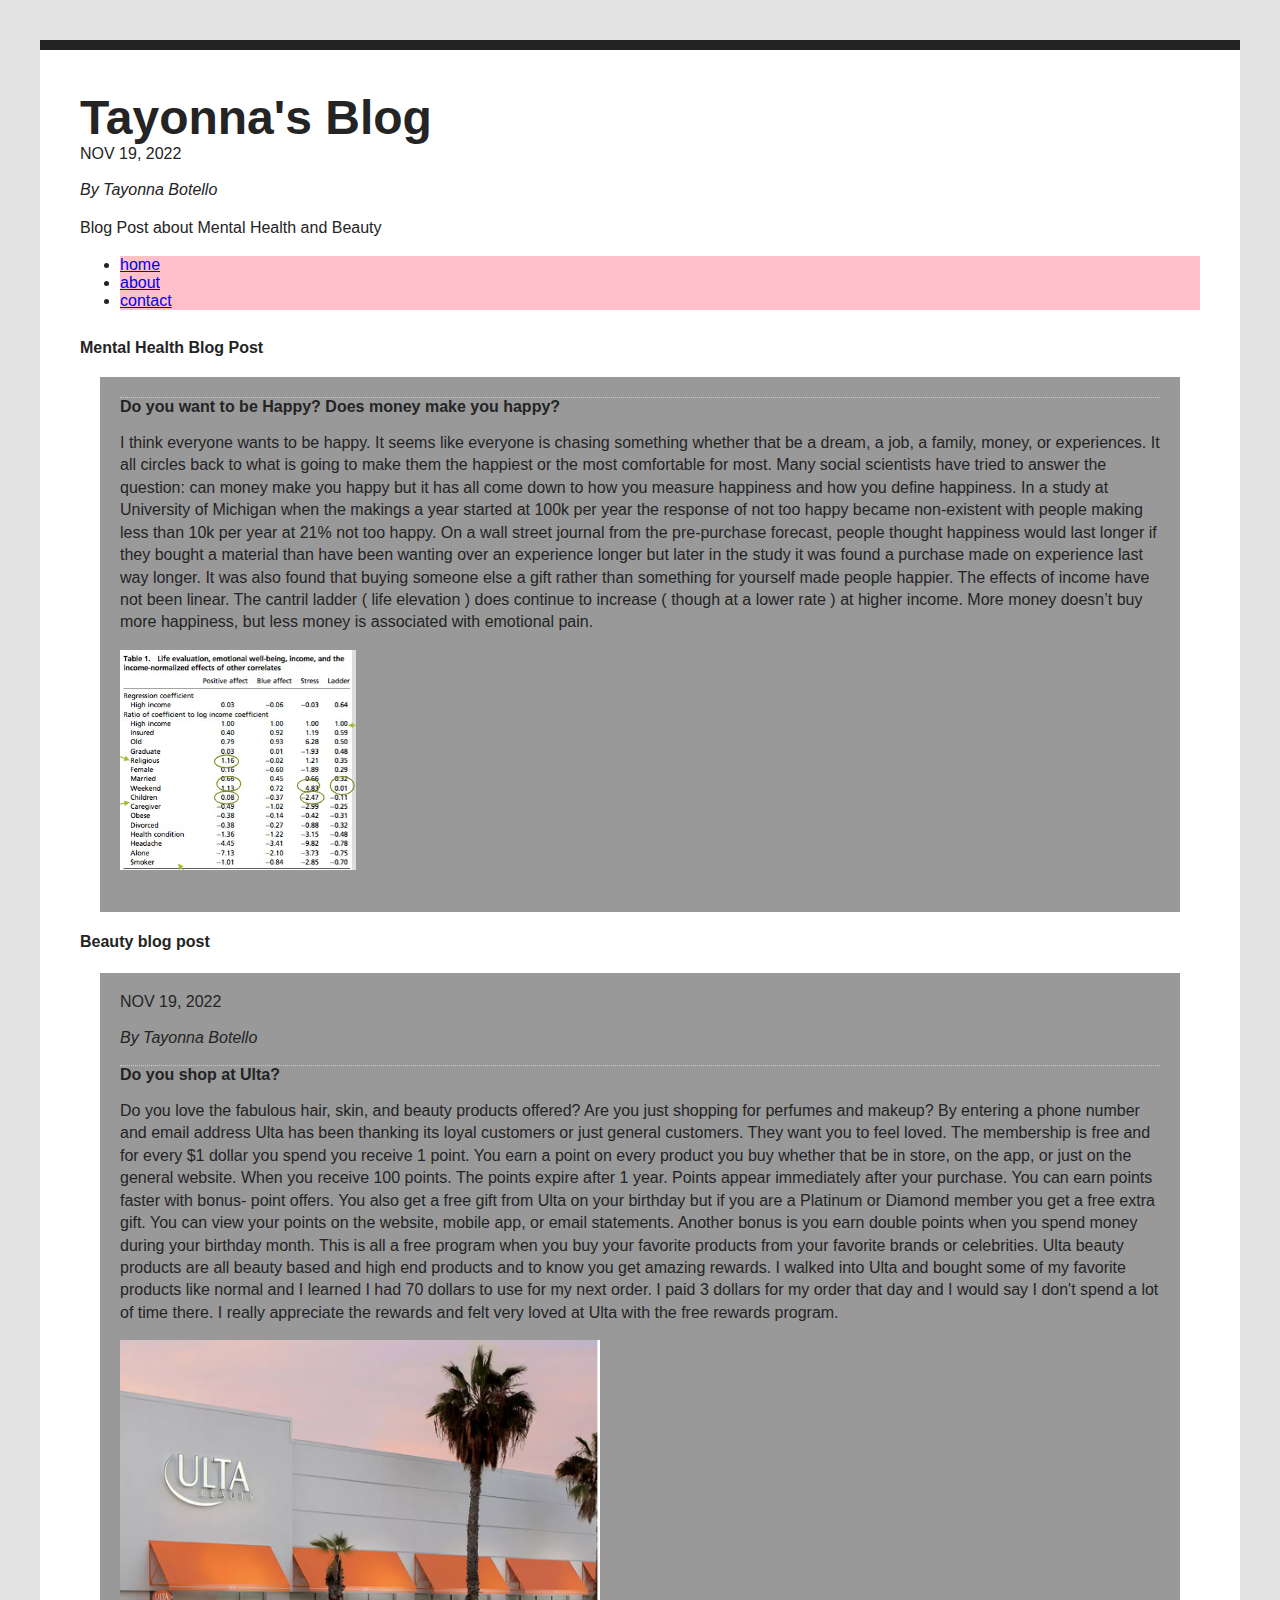
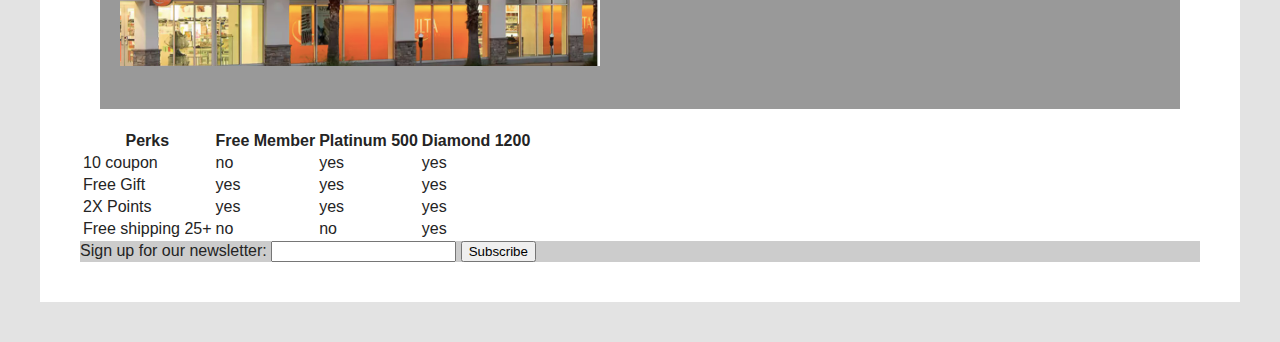
==== index.html @ a861bd5d "test" ====
<!DOCTYPE html>
<html lang="en">
<head>
    <meta charset="UTF-8">
    <meta http-equiv="X-UA-Compatible" content="IE=edge">
    <meta name="viewport" content="width=device-width, initial-scale=1.0">
    <link rel="stylesheet" href="style.css">
    <title>Health&Beauty Blog</title>
</head>
<body>

<header>
    <h1> <div id="real"></div>Tayonna's Blog</h1>

  <time datetime="2022-11-19" title="November 19, 2022">NOV 19, 2022</time>
<p><em>By Tayonna Botello</em></p>
<p>Blog Post about Mental Health and Beauty</p>


<nav> 

    <ul> <div class="sticky"> 
<li><a href="index.html">home</a></li>
<li><a href="about.html">about</a></li>
<li><a href="contact.html">contact</a></li>
</div>  </ul>
</nav>
<section>
</header>

<h2><div class="trippy"></div>Mental Health Blog Post</h2>

    <article>
<h3> <div class="burnout"></div> Do you want to be Happy? Does money make you happy?</h3>

    <p>I think everyone wants to be happy. It seems like everyone is chasing something whether that 
        be a dream, a job, a family, money, or experiences. It all circles back to what is going to make 
        them the happiest or the most comfortable for most. Many social scientists have tried to answer 
        the question: can money make you happy but it has all come down to how you measure 
        happiness and how you define happiness. In a study at University of Michigan when the 
        makings a year started at 100k per year the response of not too happy became non-existent 
        with people making less than 10k per year at 21% not too happy. On a wall street journal from 
        the pre-purchase forecast, people thought happiness would last longer if they bought a material 
        than have been wanting over an experience longer but later in the study it was found a 
        purchase made on experience last way longer. It was also found that buying someone else a gift 
        rather than something for yourself made people happier. The effects of income have not been 
        linear. The cantril ladder ( life elevation ) does continue to increase ( though at a lower rate ) at 
        higher income. More money doesn’t buy more happiness, but less money is associated with 
        emotional pain.</p>

        <p><img src="happy-image.png" alt="happy-image" srcset=""></p>
    
</article>

        <h4> <div class="trippy"></div>Beauty blog post</h4>
<article>
        <time datetime="2022-11-19" title="November 19, 2022">NOV 19, 2022</time>
<p><em>By Tayonna Botello</em></p>

<h5> <div class="burnout"></div>Do you shop at Ulta?</h5>


        <p>Do you love the fabulous hair, skin, and beauty products offered? Are you just shopping for
            perfumes and makeup? By entering a phone number and email address Ulta has been thanking 
            its loyal customers or just general customers. They want you to feel loved. The membership is 
            free and for  every $1 dollar you spend you receive 1 point. You earn a point on every product 
            you buy whether that be in store, on the app, or just on the general website. When you receive 
            100 points. The points expire after 1 year. Points appear immediately after your purchase. You 
            can earn points faster with bonus- point offers. You also get a free gift from Ulta on your birthday 
            but if you are a Platinum or Diamond member you get a free extra gift.  You can view your points 
            on the website, mobile app, or email statements. Another bonus is you earn double points when 
            you spend money during your birthday month. This is all a free program when you buy your 
            favorite products from your favorite brands or celebrities. Ulta beauty products are all beauty 
            based and high end products and to know you get amazing rewards. I walked into Ulta and 
            bought some of my favorite products like normal and I learned I had 70 dollars to use for my 
            next order. I paid 3 dollars for my order that day and I would say I don't spend a lot of time there. 
            I really appreciate the rewards and felt very loved at Ulta with the free rewards program. </p>

            <p><img src="ulta-beauty1.png" alt="ulta-beauty1" srcset=""></p>
            </article>
        </section>
         <table>
            <tr>
                <th>Perks</th>
                <th>Free Member</th>
                <th>Platinum 500</th>
                <th>Diamond 1200</th>
            </tr>
            <tr>
                <td>10 coupon</td>
                <td>no</td>
                <td>yes</td>
                <td>yes</td>

            </tr>
            <tr>
                <td>Free Gift</td>
                <td>yes</td>
                <td>yes</td>
                <td>yes</td>
            </tr>
            <tr>
                <td>2X Points</td>
                <td>yes</td>
                <td>yes</td>
                <td>yes</td>
            </tr>
            <tr>
                <td>Free shipping 25+</td>
                <td>no</td>
                <td>no</td>
                <td>yes</td>

            </tr>
         </table>   

<section>
    <form>
        <label>Sign up for our newsletter:
            <input type="text">
        </label>
        <button>Subscribe</button>
    </form>
</section>
</body>
</html>
---- style.css ----
html{
    background: #e3e3e3;}
body {
font-family: Arial, Helvetica, sans-serif;
margin: 40px;
padding: 40px ;
color: #242424;
border-top: 10px solid #242424;
background: #fff;
}

h1 {
font-size: 3em;
margin: 0;
}


h2 { 
    font-size: 1em;
    margin: 3;
}


h3{
font-size: 1em;
margin: 0;
}

h5{
font-size: 1em;
margin: 0;


}
p{
    line-height: 1.4em;
}

#real {

broder-top: 1px dotted #ccc

}

.burnout {
border-bottom: 1px dotted #ccc;
font-size: medium;
}

a[time] { 
    font-family: 'Courier New', Courier, monospace;
    font-size: 1px ;
}

.trippy{
font-size: 1em;

}

.sticky {
    background: pink;
    position: -webkit-sticky; 
    position: sticky;
    top: 0;
}

section {
    background: #ccc;
    display: flex;
}

article {
    background: #999;
    padding: 20px;
    margin: 20px;
}

article:nth-last-of-type(2) {
    
}
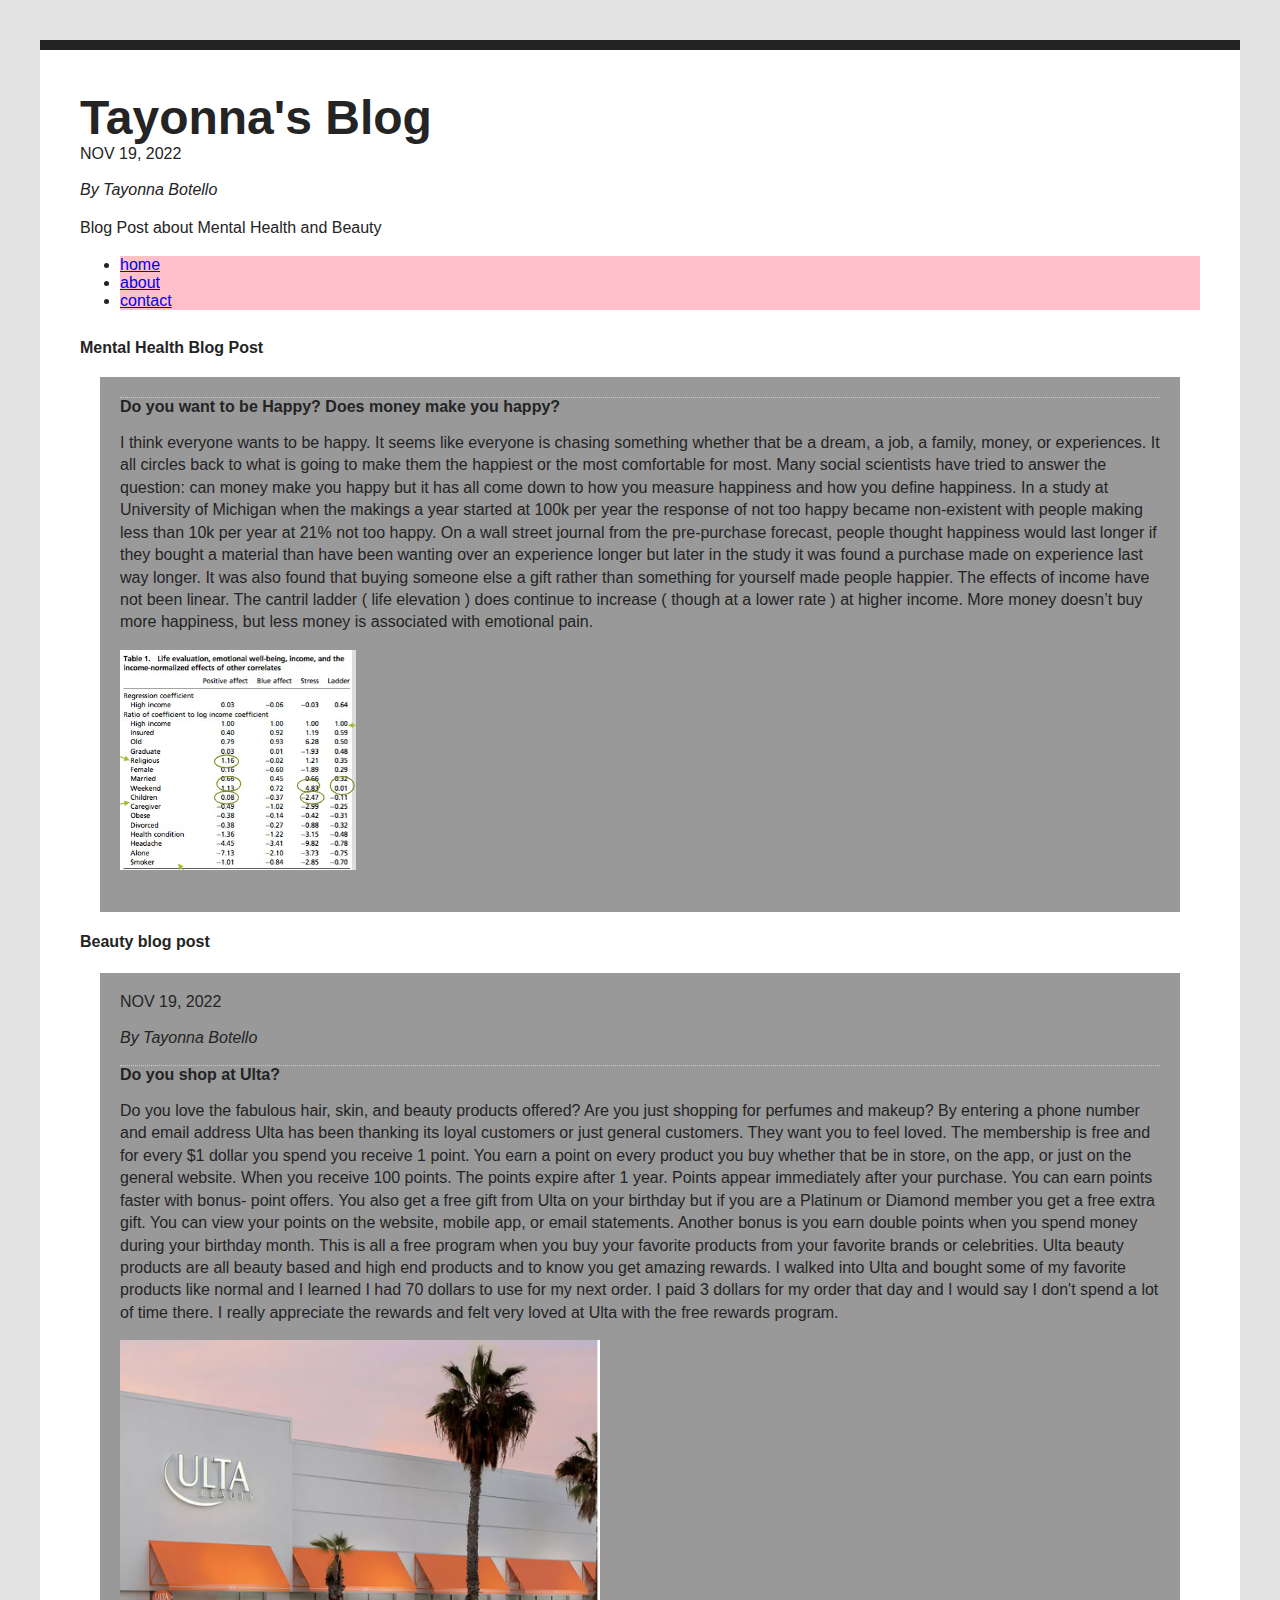
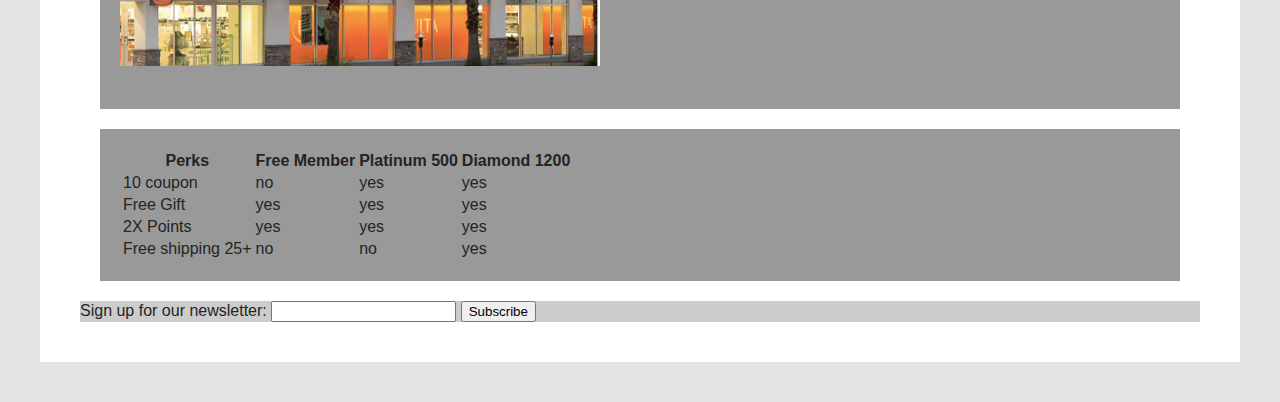
==== commit 2098aade: "test" ====
--- a/index.html
+++ b/index.html
@@ -79,6 +79,7 @@
             <p><img src="ulta-beauty1.png" alt="ulta-beauty1" srcset=""></p>
             </article>
         </section>
+        <article>
          <table>
             <tr>
                 <th>Perks</th>
@@ -113,7 +114,7 @@
 
             </tr>
          </table>   
-
+</article>
 <section>
     <form>
         <label>Sign up for our newsletter:
--- a/style.css
+++ b/style.css
@@ -75,6 +75,15 @@
     margin: 20px;
 }
 
-article:nth-last-of-type(2) {
-    
+article:nth-last-of-type(1) {
+    flex: 1;
+
+}
+
+article:nth-of-type(2) {
+    flex: 2;
+}
+
+article:nth-last-of-type(3) {
+    flex: 1;
 }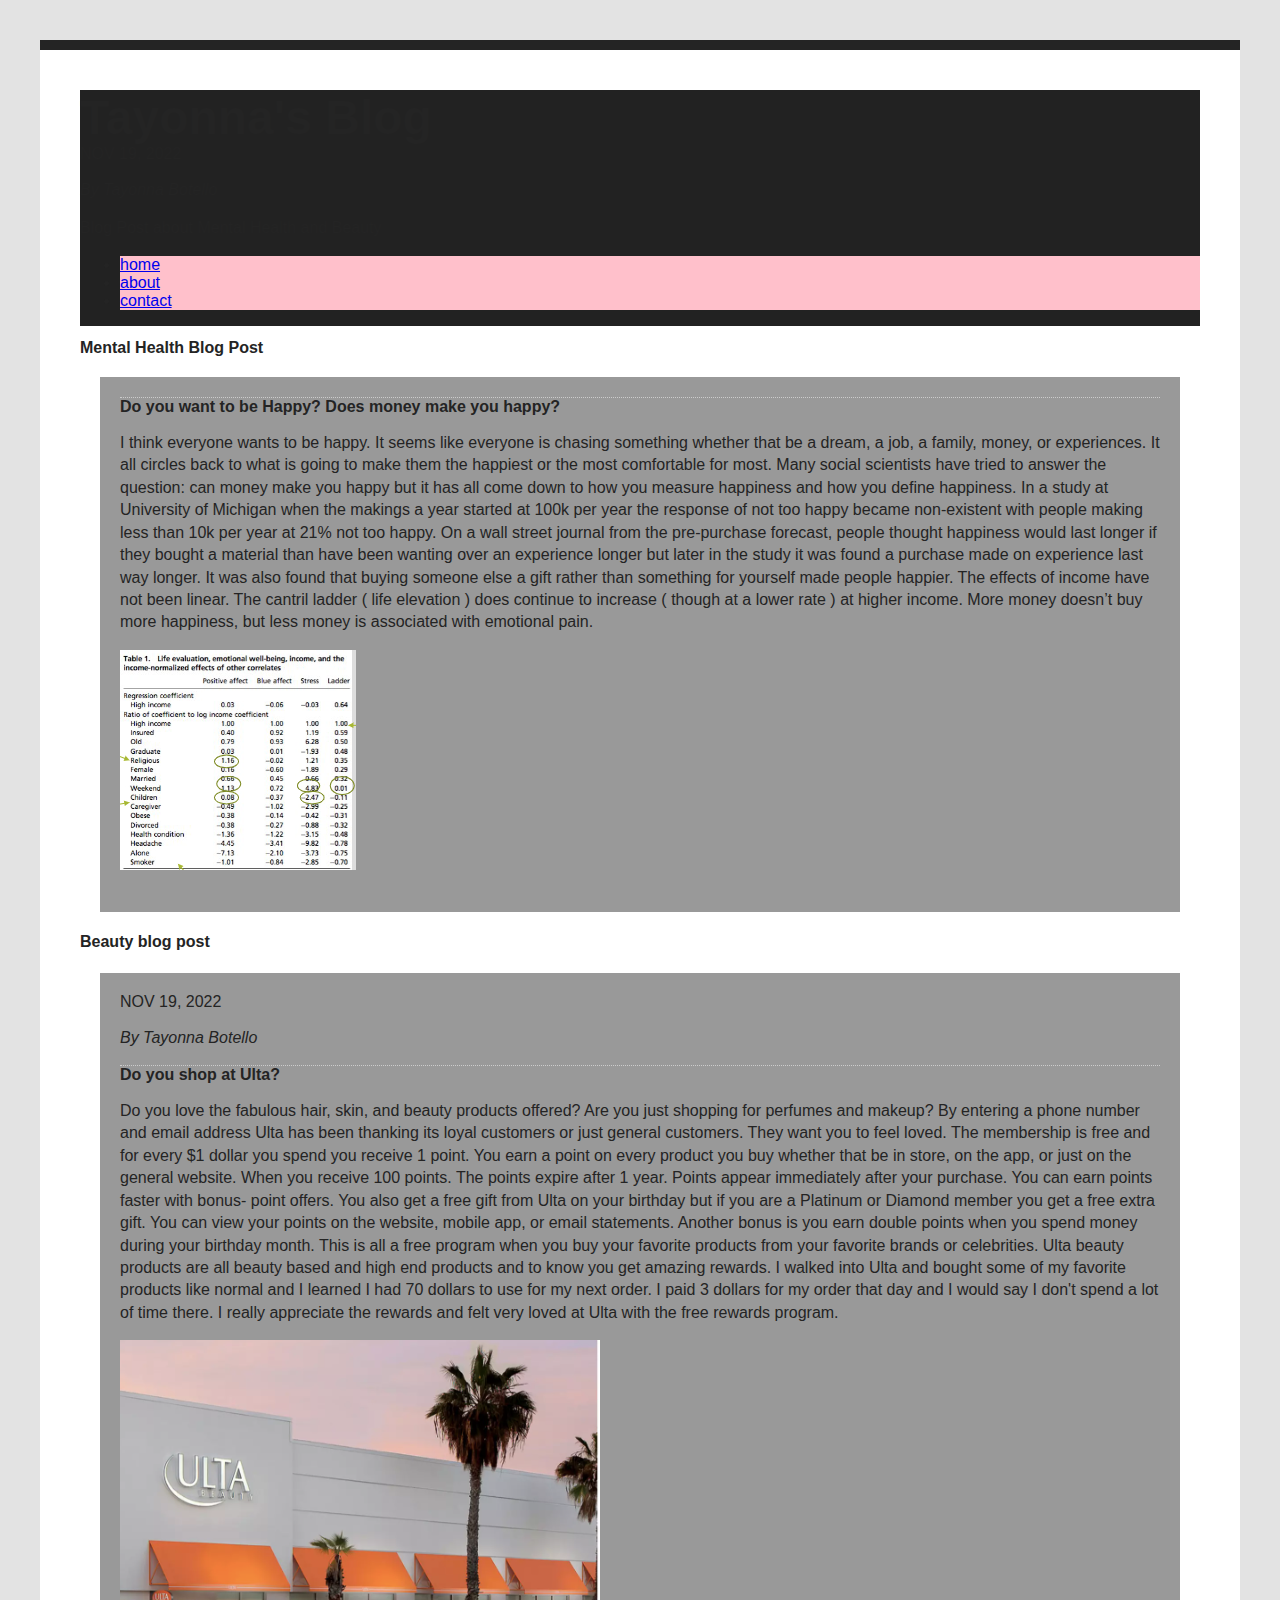
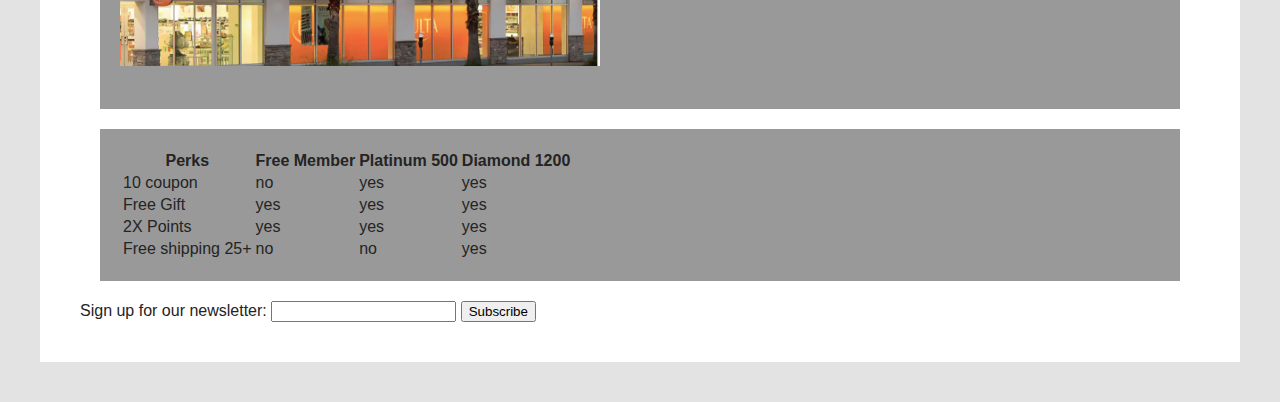
==== commit 40eebf0b: "test" ====
--- a/index.html
+++ b/index.html
@@ -115,7 +115,6 @@
             </tr>
          </table>   
 </article>
-<section>
     <form>
         <label>Sign up for our newsletter:
             <input type="text">
--- a/style.css
+++ b/style.css
@@ -57,6 +57,10 @@
 
 }
 
+header{
+    background: #222;
+}
+
 .sticky {
     background: pink;
     position: -webkit-sticky; 
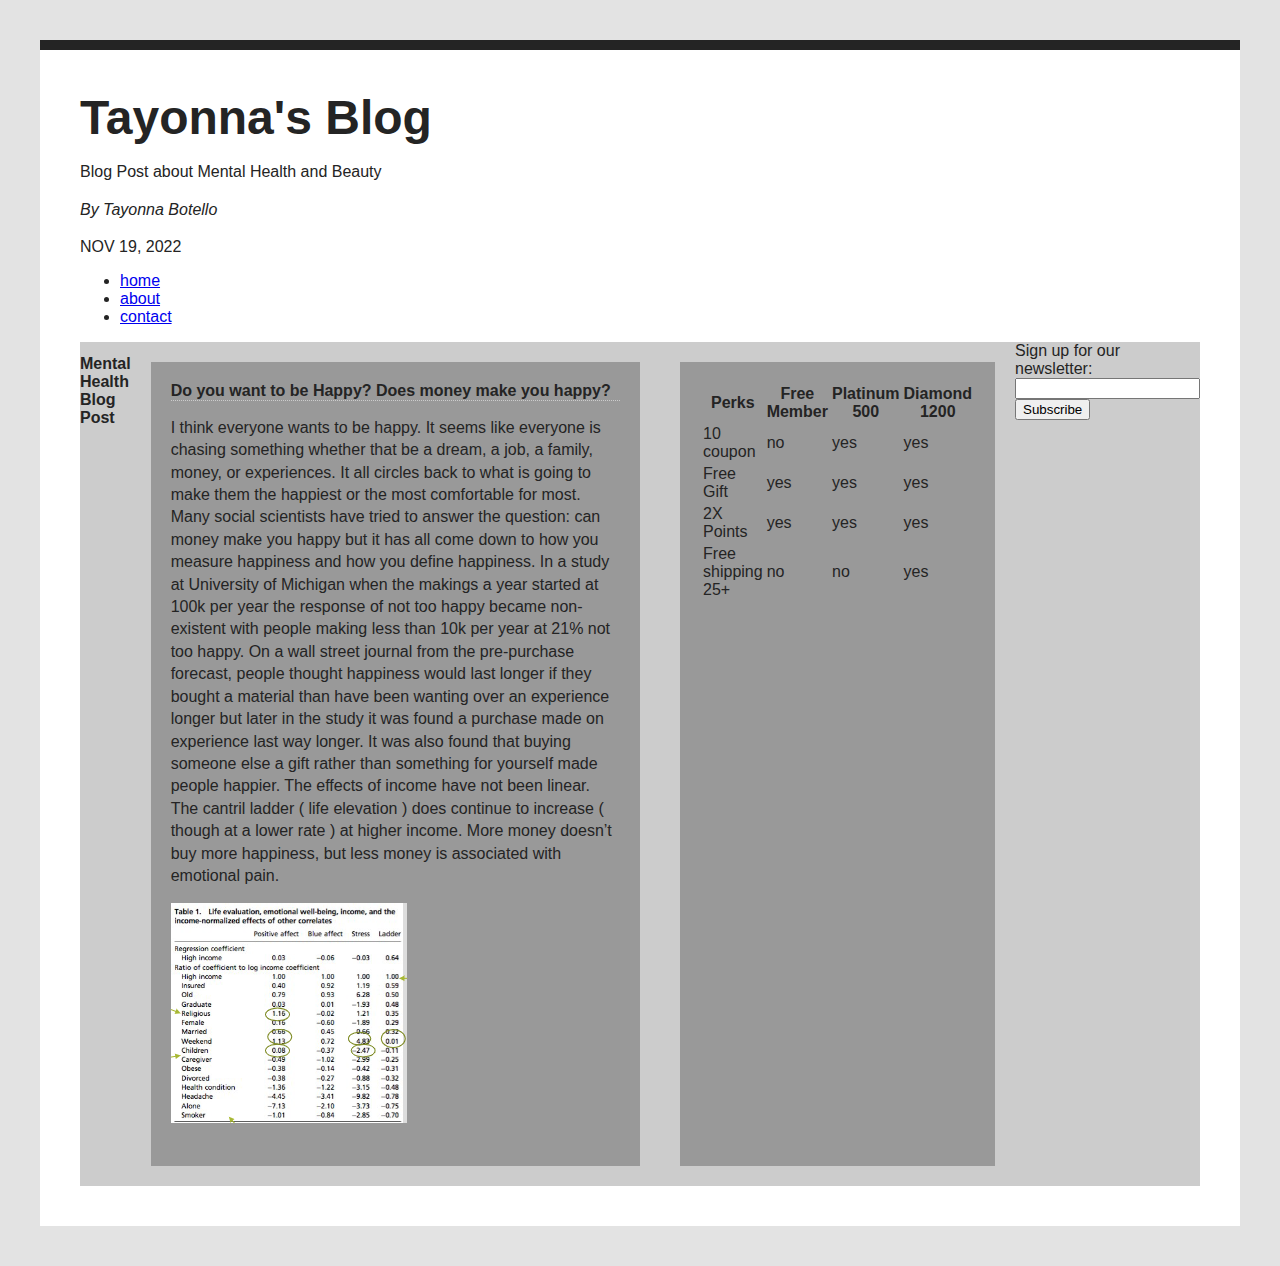
==== commit c09d2989: "test" ====
--- a/index.html
+++ b/index.html
@@ -10,30 +10,26 @@
 <body>
 
 <header>
-    <h1> <div id="real"></div>Tayonna's Blog</h1>
+    <h1>Tayonna's Blog</h1>
+    <p>Blog Post about Mental Health and Beauty</p>
+    <p><em>By Tayonna Botello</em></p>
+    <time datetime="2022-11-19" title="November 19, 2022">NOV 19, 2022</time>
 
-  <time datetime="2022-11-19" title="November 19, 2022">NOV 19, 2022</time>
-<p><em>By Tayonna Botello</em></p>
-<p>Blog Post about Mental Health and Beauty</p>
-
-
-<nav> 
-
-    <ul> <div class="sticky"> 
-<li><a href="index.html">home</a></li>
-<li><a href="about.html">about</a></li>
-<li><a href="contact.html">contact</a></li>
-</div>  </ul>
-</nav>
-<section>
+    <nav> 
+        <ul>
+            <li><a href="index.html">home</a></li>
+            <li><a href="about.html">about</a></li>
+            <li><a href="contact.html">contact</a></li>
+        </ul>
+    </nav>
 </header>
 
-<h2><div class="trippy"></div>Mental Health Blog Post</h2>
+<section>
+    <h2 class="trippy">Mental Health Blog Post</h2>
+    <article>
+        <h3 class="burnout">Do you want to be Happy? Does money make you happy?</h3>
 
-    <article>
-<h3> <div class="burnout"></div> Do you want to be Happy? Does money make you happy?</h3>
-
-    <p>I think everyone wants to be happy. It seems like everyone is chasing something whether that 
+        <p>I think everyone wants to be happy. It seems like everyone is chasing something whether that 
         be a dream, a job, a family, money, or experiences. It all circles back to what is going to make 
         them the happiest or the most comfortable for most. Many social scientists have tried to answer 
         the question: can money make you happy but it has all come down to how you measure 
@@ -48,38 +44,10 @@
         higher income. More money doesn’t buy more happiness, but less money is associated with 
         emotional pain.</p>
 
-        <p><img src="happy-image.png" alt="happy-image" srcset=""></p>
+        <p><img src="happy-image.png" alt="happy-image"></p>
     
-</article>
-
-        <h4> <div class="trippy"></div>Beauty blog post</h4>
-<article>
-        <time datetime="2022-11-19" title="November 19, 2022">NOV 19, 2022</time>
-<p><em>By Tayonna Botello</em></p>
-
-<h5> <div class="burnout"></div>Do you shop at Ulta?</h5>
-
-
-        <p>Do you love the fabulous hair, skin, and beauty products offered? Are you just shopping for
-            perfumes and makeup? By entering a phone number and email address Ulta has been thanking 
-            its loyal customers or just general customers. They want you to feel loved. The membership is 
-            free and for  every $1 dollar you spend you receive 1 point. You earn a point on every product 
-            you buy whether that be in store, on the app, or just on the general website. When you receive 
-            100 points. The points expire after 1 year. Points appear immediately after your purchase. You 
-            can earn points faster with bonus- point offers. You also get a free gift from Ulta on your birthday 
-            but if you are a Platinum or Diamond member you get a free extra gift.  You can view your points 
-            on the website, mobile app, or email statements. Another bonus is you earn double points when 
-            you spend money during your birthday month. This is all a free program when you buy your 
-            favorite products from your favorite brands or celebrities. Ulta beauty products are all beauty 
-            based and high end products and to know you get amazing rewards. I walked into Ulta and 
-            bought some of my favorite products like normal and I learned I had 70 dollars to use for my 
-            next order. I paid 3 dollars for my order that day and I would say I don't spend a lot of time there. 
-            I really appreciate the rewards and felt very loved at Ulta with the free rewards program. </p>
-
-            <p><img src="ulta-beauty1.png" alt="ulta-beauty1" srcset=""></p>
-            </article>
-        </section>
-        <article>
+    </article>
+    <article>
          <table>
             <tr>
                 <th>Perks</th>
@@ -114,7 +82,7 @@
 
             </tr>
          </table>   
-</article>
+    </article>
     <form>
         <label>Sign up for our newsletter:
             <input type="text">
--- a/style.css
+++ b/style.css
@@ -57,9 +57,7 @@
 
 }
 
-header{
-    background: #222;
-}
+
 
 .sticky {
     background: pink;
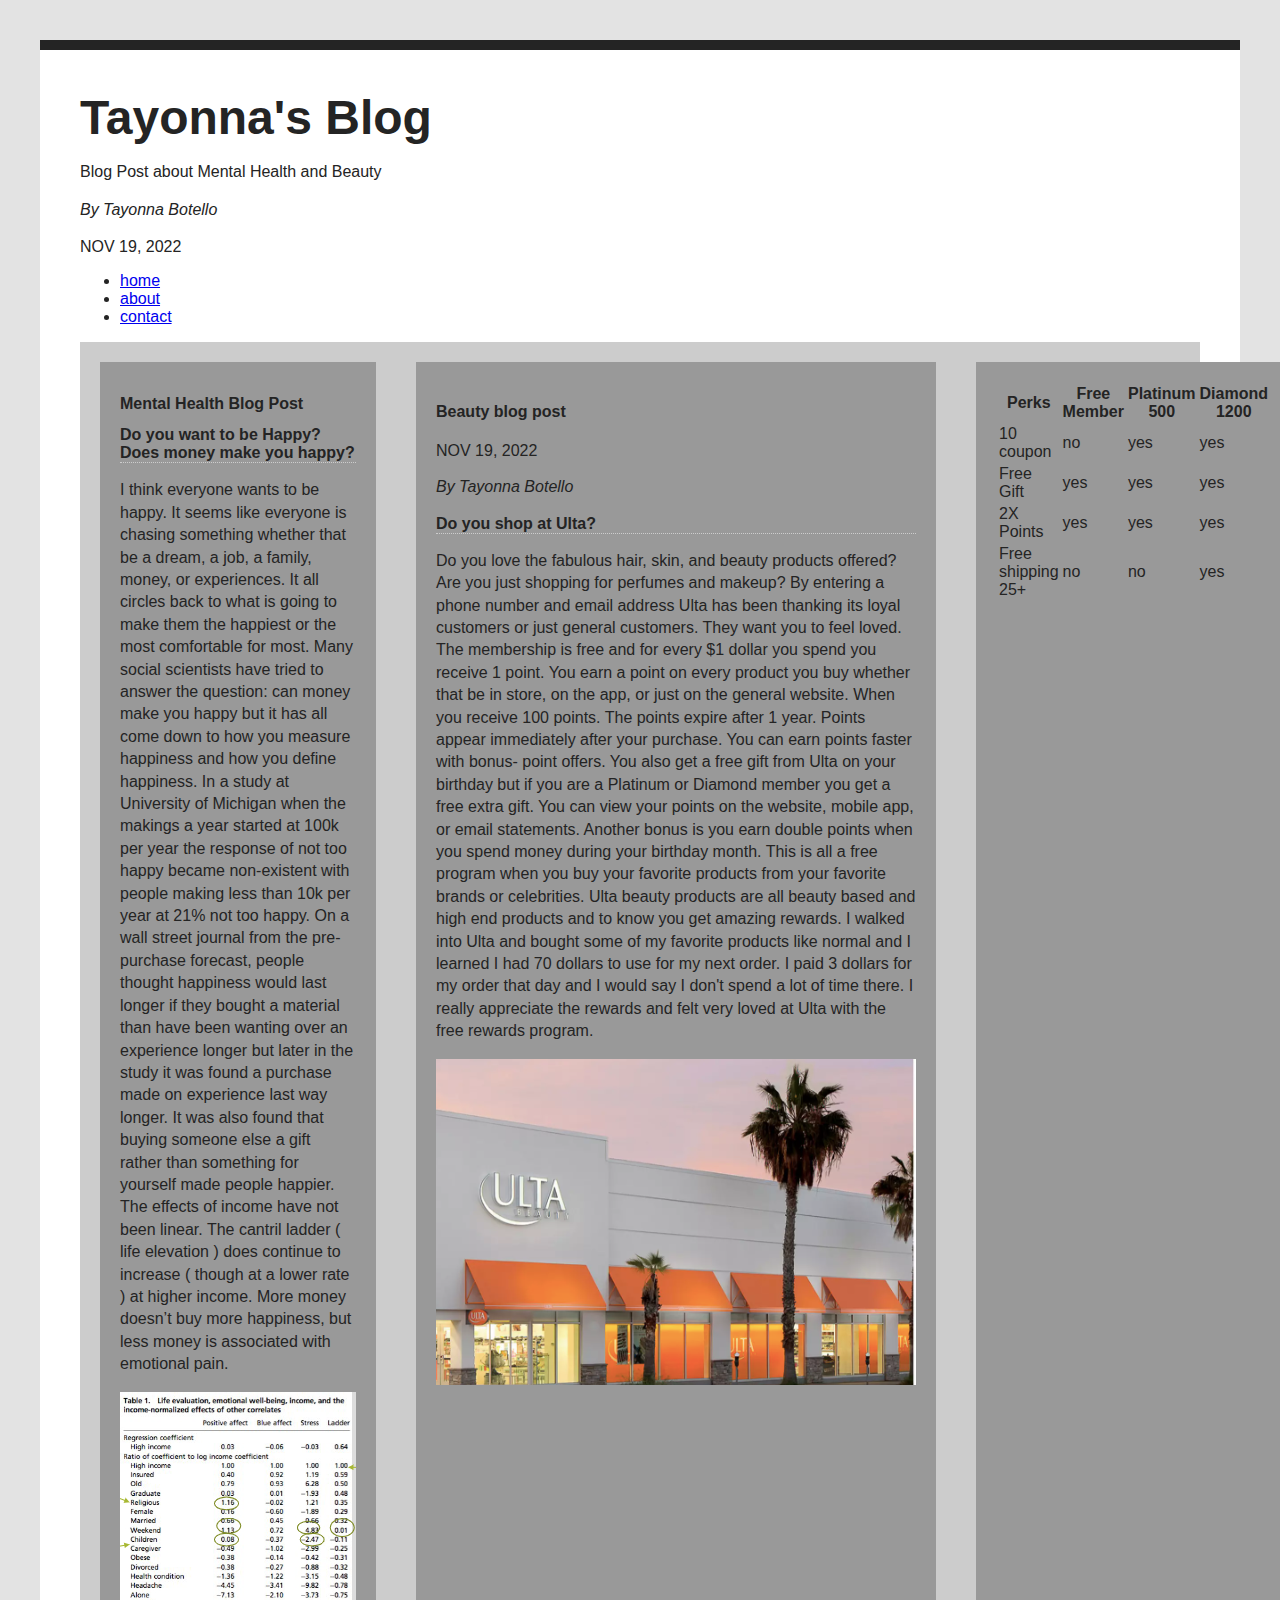
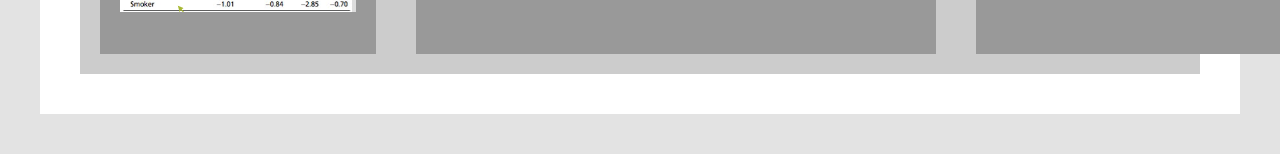
==== commit 8de54cef: "test" ====
--- a/index.html
+++ b/index.html
@@ -25,8 +25,8 @@
 </header>
 
 <section>
-    <h2 class="trippy">Mental Health Blog Post</h2>
     <article>
+        <h2 class="trippy">Mental Health Blog Post</h2>
         <h3 class="burnout">Do you want to be Happy? Does money make you happy?</h3>
 
         <p>I think everyone wants to be happy. It seems like everyone is chasing something whether that 
@@ -47,7 +47,35 @@
         <p><img src="happy-image.png" alt="happy-image"></p>
     
     </article>
+
     <article>
+    <h4 class="trippy">Beauty blog post</h4>
+
+        <time datetime="2022-11-19" title="November 19, 2022">NOV 19, 2022</time>
+    <p><em>By Tayonna Botello</em></p>
+
+    <h5 class="burnout">Do you shop at Ulta?</h5>
+
+
+        <p>Do you love the fabulous hair, skin, and beauty products offered? Are you just shopping for
+            perfumes and makeup? By entering a phone number and email address Ulta has been thanking 
+            its loyal customers or just general customers. They want you to feel loved. The membership is 
+            free and for  every $1 dollar you spend you receive 1 point. You earn a point on every product 
+            you buy whether that be in store, on the app, or just on the general website. When you receive 
+            100 points. The points expire after 1 year. Points appear immediately after your purchase. You 
+            can earn points faster with bonus- point offers. You also get a free gift from Ulta on your birthday 
+            but if you are a Platinum or Diamond member you get a free extra gift.  You can view your points 
+            on the website, mobile app, or email statements. Another bonus is you earn double points when 
+            you spend money during your birthday month. This is all a free program when you buy your 
+            favorite products from your favorite brands or celebrities. Ulta beauty products are all beauty 
+            based and high end products and to know you get amazing rewards. I walked into Ulta and 
+            bought some of my favorite products like normal and I learned I had 70 dollars to use for my 
+            next order. I paid 3 dollars for my order that day and I would say I don't spend a lot of time there. 
+            I really appreciate the rewards and felt very loved at Ulta with the free rewards program. </p>
+
+            <p><img src="ulta-beauty1.png" alt="ulta-beauty1"></p>
+        </article>
+        <article>
          <table>
             <tr>
                 <th>Perks</th>
@@ -82,7 +110,7 @@
 
             </tr>
          </table>   
-    </article>
+</article>
     <form>
         <label>Sign up for our newsletter:
             <input type="text">
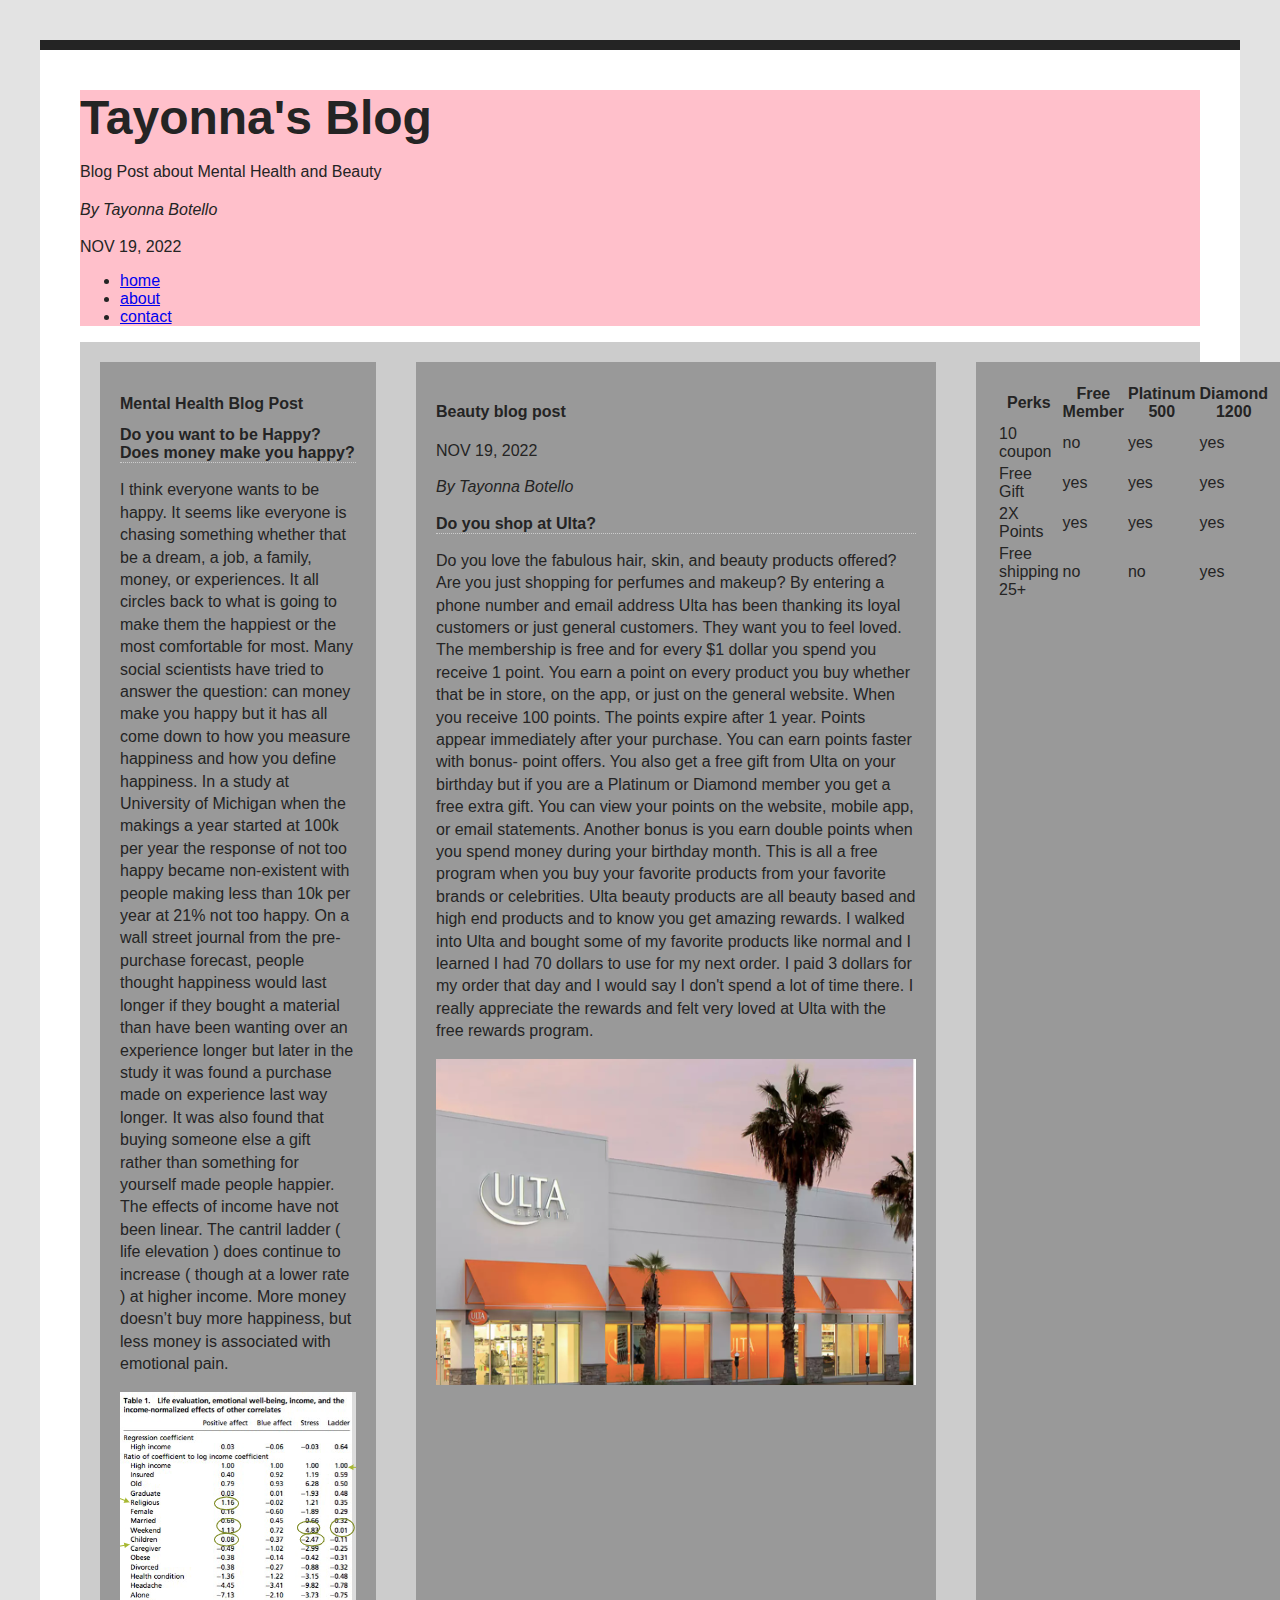
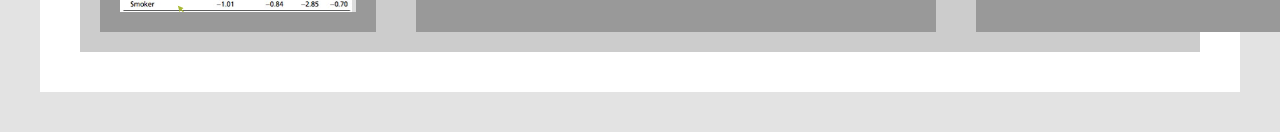
==== commit af066f2d: "test" ====
--- a/index.html
+++ b/index.html
@@ -9,7 +9,7 @@
 </head>
 <body>
 
-<header>
+<header class="sticky">
     <h1>Tayonna's Blog</h1>
     <p>Blog Post about Mental Health and Beauty</p>
     <p><em>By Tayonna Botello</em></p>
--- a/style.css
+++ b/style.css
@@ -77,6 +77,10 @@
     margin: 20px;
 }
 
+article img {
+    float: left;
+}
+
 article:nth-last-of-type(1) {
     flex: 1;
 
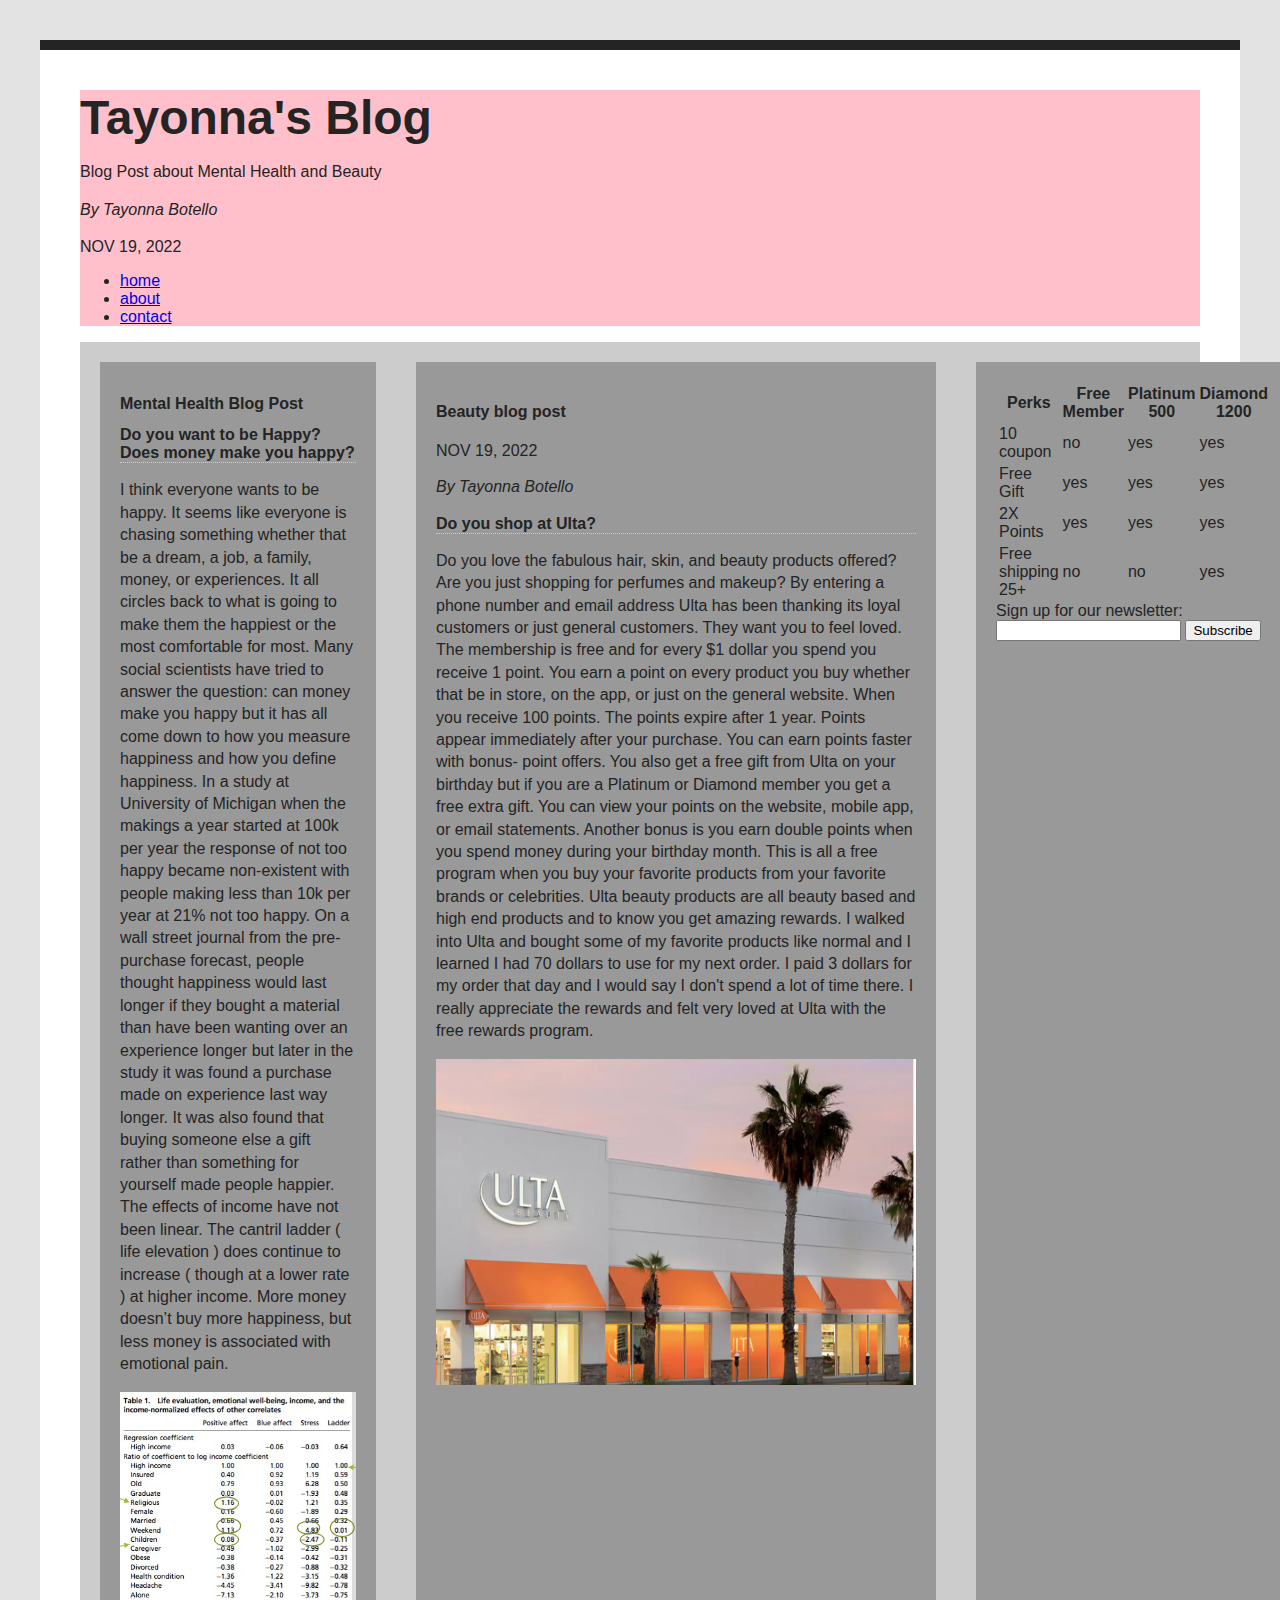
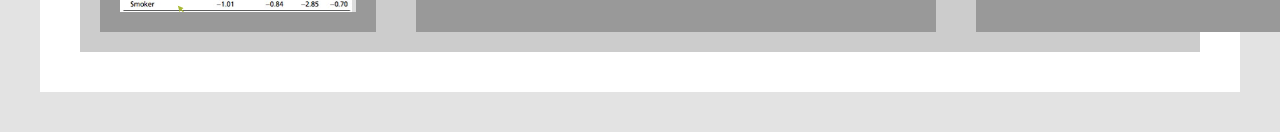
==== commit abbd0476: "test" ====
--- a/index.html
+++ b/index.html
@@ -110,13 +110,14 @@
 
             </tr>
          </table>   
-</article>
+
     <form>
         <label>Sign up for our newsletter:
             <input type="text">
         </label>
         <button>Subscribe</button>
     </form>
+</article>
 </section>
 </body>
 </html>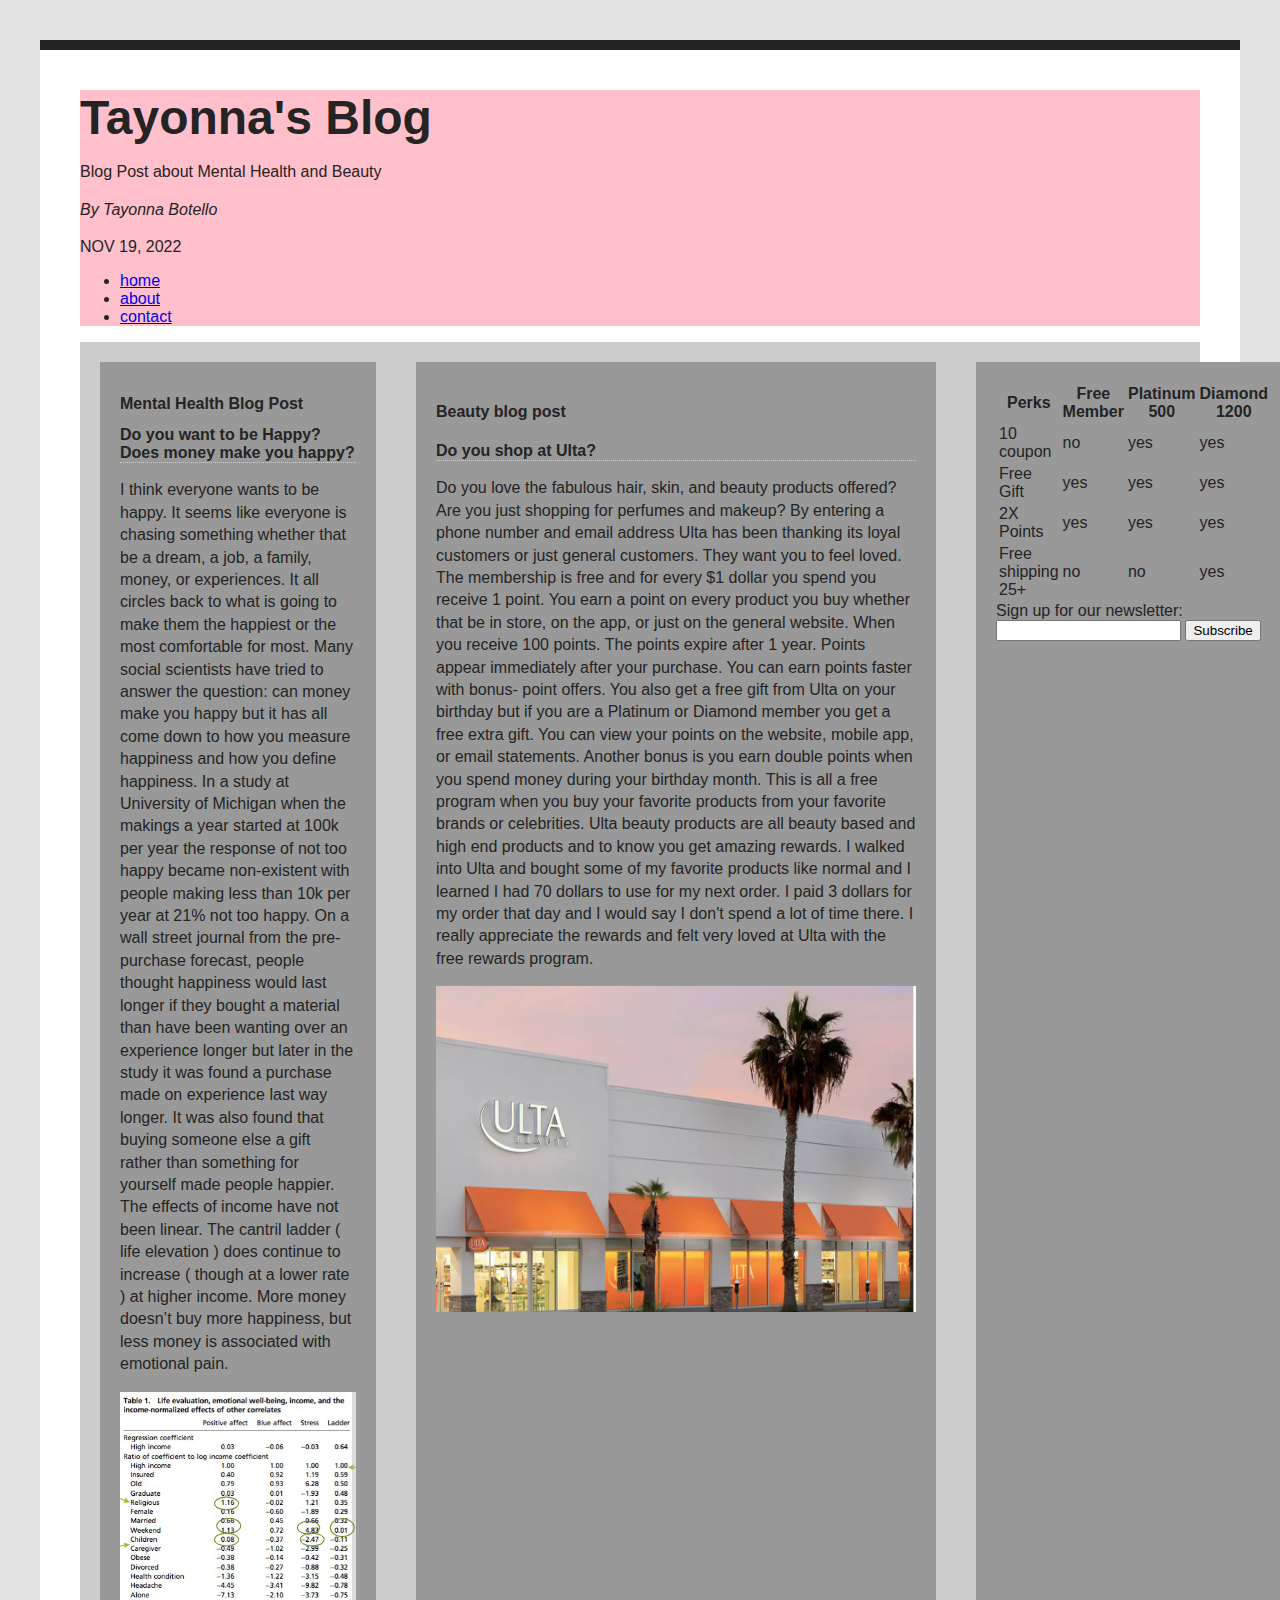
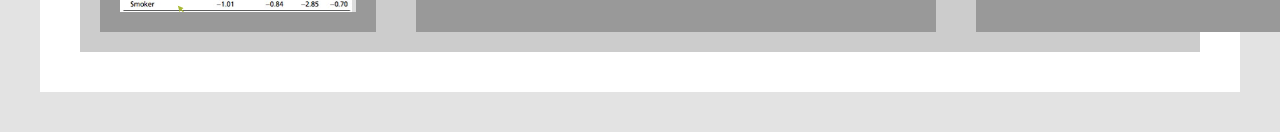
==== commit b5c4f530: "test" ====
--- a/index.html
+++ b/index.html
@@ -50,9 +50,6 @@
 
     <article>
     <h4 class="trippy">Beauty blog post</h4>
-
-        <time datetime="2022-11-19" title="November 19, 2022">NOV 19, 2022</time>
-    <p><em>By Tayonna Botello</em></p>
 
     <h5 class="burnout">Do you shop at Ulta?</h5>
 
